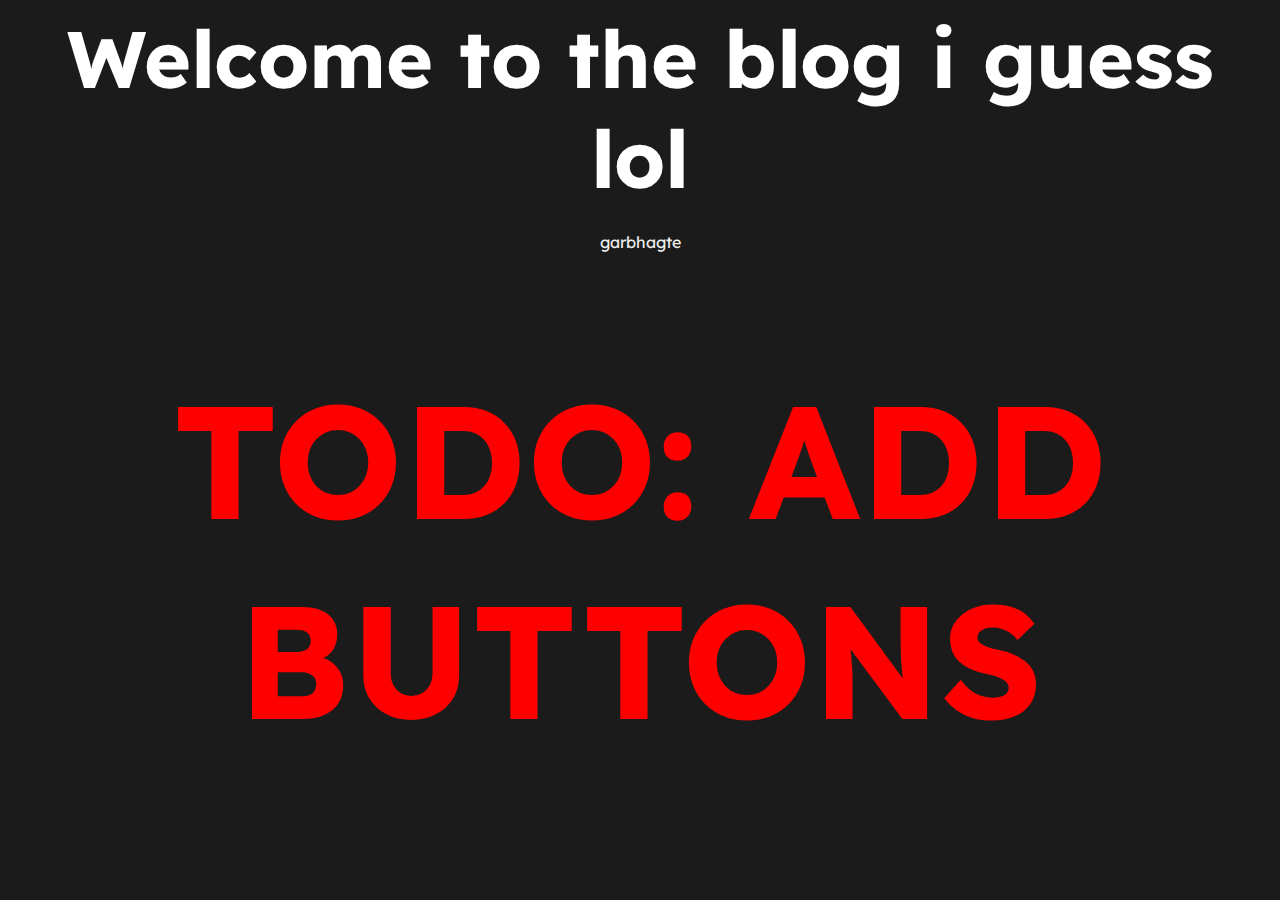
==== index.html @ dc762e93 "actual files" ====
<!DOCTYPE html>

<html>
    <head>
        <meta charset="utf-8">
        <meta content="bad blog" property="og:title" />
        <meta content="its litteral bad blog :skull: :skull: @everyone" property="og:description" />
        <meta content="https://https://f4.bcbits.com/img/a1620091242_10.jpg" property="og:url" /> <!-- solstice oneshot -->
        <meta content="#" property="og:image" />
        <meta content="#0000ff" data-react-helmet="true" name="theme-color" />

        <link rel="stylesheet" href=".\style\css.css">
        <meta name="viewport" content="width=device-width, initial-scale=1">

        <script>
        // the only bad code. of course its js.
        // 🤓 well aktually, its it's because
        // 🤓 well aktually, it's its becuase
        // 🤓 well aktually, it's it's because
        // don't even think about it :realgun: :realknifeundertale:
        if(window.location.hash=="#overrideScreenCheck"){
            console.warn("screen check force cancelled by #overrideScreenCheck")
        } else if (window.innerWidth<400||window.innerHeight<400){
            console.error("screen too small!")
            location.replace("small.html")
        }
        if(window.location.hash=="#oopsSizeGood"){ // only for index
            alert("we assumed your screen size is too small, but it isn't. sorry for the inconvience. go find the page again.")
        }
        </script>
    </head>
    <body>
        <a href="https://example.com"><h1 class="title">
        Welcome to the blog i guess lol</h1> </a>
        <p class="subtitle">garbhagte</p>

        <h1 class="todo">TODO: ADD BUTTONS</h1>
    </body>
</html>
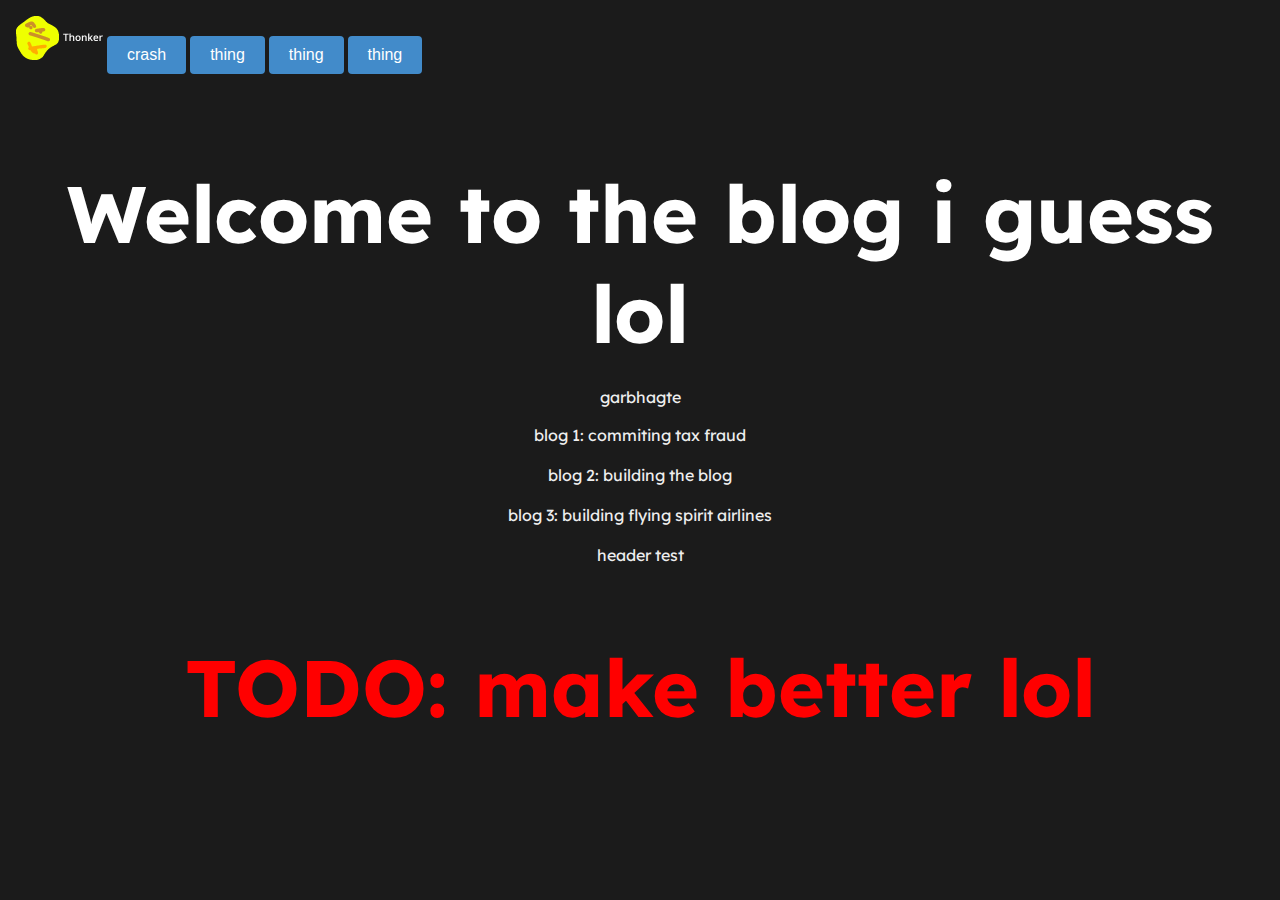
==== commit abbdd37d: "basic header and a bunch of other changes" ====
--- a/index.html
+++ b/index.html
@@ -1,39 +1,56 @@
 <!DOCTYPE html>
 
 <html>
-    <head>
-        <meta charset="utf-8">
-        <meta content="bad blog" property="og:title" />
-        <meta content="its litteral bad blog :skull: :skull: @everyone" property="og:description" />
-        <meta content="https://https://f4.bcbits.com/img/a1620091242_10.jpg" property="og:url" /> <!-- solstice oneshot -->
-        <meta content="#" property="og:image" />
-        <meta content="#0000ff" data-react-helmet="true" name="theme-color" />
+  <head>
+    <meta charset="utf-8" />
+    <meta content="miniminalistic blog" property="og:title" />
+    <meta
+      content="miniminalistic blog page example."
+      property="og:description"
+    />
+    <meta content="#" property="og:url" />
+    <meta content="https://f4.bcbits.com/img/a1620091242_10.jpg" property="og:image"/>
+    <!-- solstice oneshot (niko is still a cat [person]) -->
+    <meta content="#0000ff" data-react-helmet="true" name="theme-color" />
 
-        <link rel="stylesheet" href=".\style\css.css">
-        <meta name="viewport" content="width=device-width, initial-scale=1">
+    <link rel="stylesheet" href="style\css.css" />
+    <meta name="viewport" content="width=device-width, initial-scale=1" />
 
-        <script>
-        // the only bad code. of course its js.
-        // 🤓 well aktually, its it's because
-        // 🤓 well aktually, it's its becuase
-        // 🤓 well aktually, it's it's because
-        // don't even think about it :realgun: :realknifeundertale:
-        if(window.location.hash=="#overrideScreenCheck"){
-            console.warn("screen check force cancelled by #overrideScreenCheck")
-        } else if (window.innerWidth<400||window.innerHeight<400){
-            console.error("screen too small!")
-            location.replace("small.html")
-        }
-        if(window.location.hash=="#oopsSizeGood"){ // only for index
-            alert("we assumed your screen size is too small, but it isn't. sorry for the inconvience. go find the page again.")
-        }
-        </script>
-    </head>
-    <body>
-        <a href="https://example.com"><h1 class="title">
-        Welcome to the blog i guess lol</h1> </a>
-        <p class="subtitle">garbhagte</p>
+    <script>
+      // the only bad code. of course its js.
+      // can someone refactor plsszsdeferetc.
+      if (window.location.hash == "#overrideScreenCheck") {
+        console.warn("screen check force cancelled by #overrideScreenCheck");
+      } else if (window.innerWidth < 400 || window.innerHeight < 400) {
+        console.error("screen too small!");
+        location.replace("https://williamanimate.github.io/blog/blogs/small.html");
+      }
+      if (window.location.hash == "#oopsSizeGood") {
+        alert("we assumed your screen size is too small, but it isn't. sorry for the inconvience. go find the page again.");
+      }
+    </script>
+  </head>
+  <body>
+    <div id="headerDiv"><object type="text/html" data="header.html" style="overflow:auto; width: 100%; height: 100%;"></object></div>
+    <a href="https://example.com"
+      ><h1 class="title">
+        Welcome to the blog i guess lol
+      </h1>
+    </a>
+    <p class="subtitle">garbhagte</p>
+    <div class="container">
+      <a href=https://williamanimate.github.io/blog/blogs/1><div class="text">blog 1: commiting tax fraud</div></a>
+    </div>
+    <div class="container">
+        <a href=https://williamanimate.github.io/blog/blogs/1><div class="text">blog 2: building the blog</div></a>
+    </div>
+    <div class="container">
+        <a href=https://williamanimate.github.io/blog/blogs/1><div class="text">blog 3: building flying spirit airlines</div></a>
+    </div>
+    <div class="container">
+        <a href=.\header.html><div class="text">header test</div></a>
+    </div>
 
-        <h1 class="todo">TODO: ADD BUTTONS</h1>
-    </body>
-</html>+    <h1 class="todo">TODO: make better lol</h1>
+  </body>
+</html>
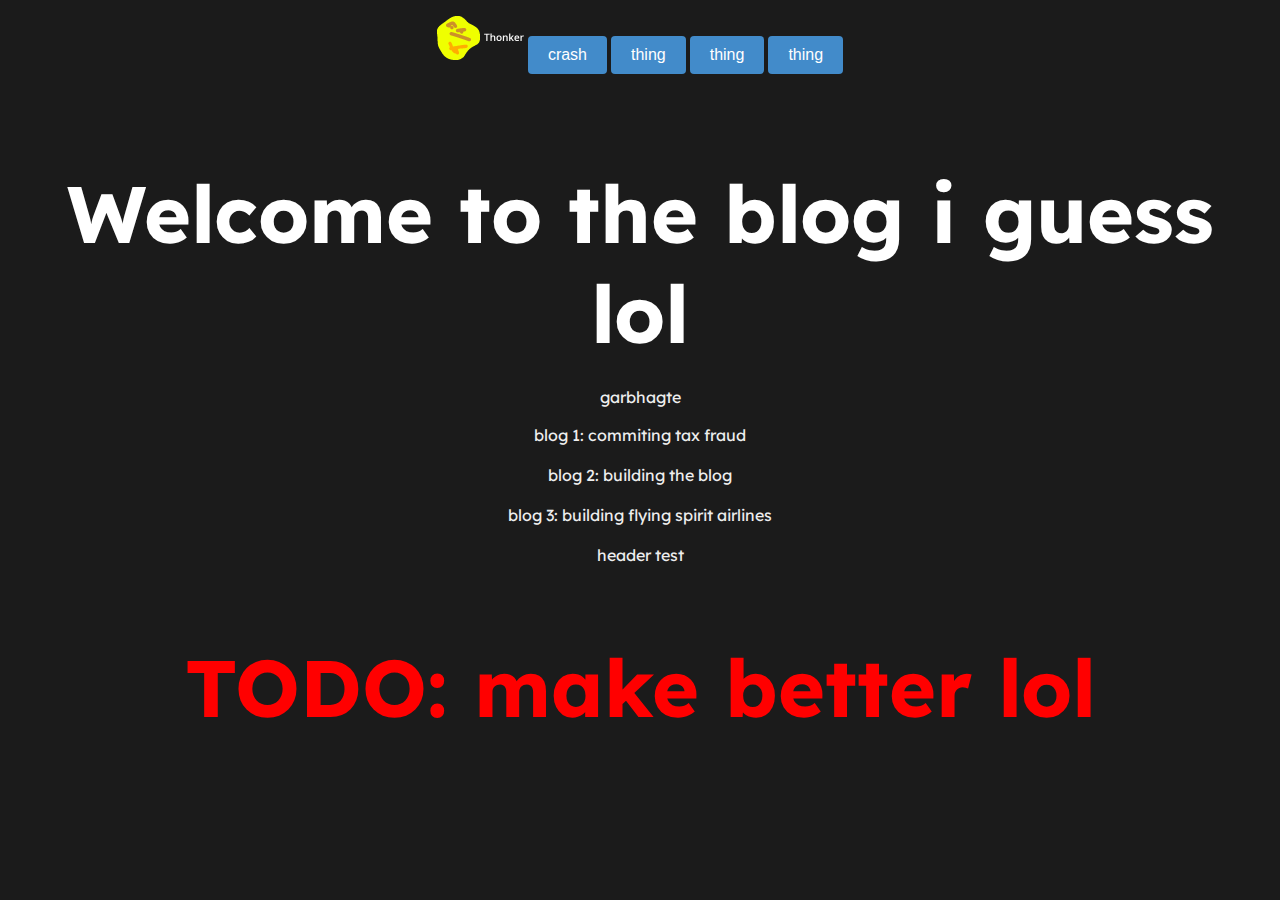
==== commit 3675e6a3: "how do i explain this" ====
--- a/index.html
+++ b/index.html
@@ -9,11 +9,11 @@
       property="og:description"
     />
     <meta content="#" property="og:url" />
-    <meta content="https://f4.bcbits.com/img/a1620091242_10.jpg" property="og:image"/>
-    <!-- solstice oneshot (niko is still a cat [person]) -->
+    <meta content="./img/a2.png" property="og:image"/>
+    <!-- thonker -->
     <meta content="#0000ff" data-react-helmet="true" name="theme-color" />
 
-    <link rel="stylesheet" href="style\css.css" />
+    <link rel="stylesheet" href="style/css.css" />
     <meta name="viewport" content="width=device-width, initial-scale=1" />
 
     <script>
--- a/style/css.css
+++ b/style/css.css
@@ -0,0 +1,73 @@
+/*
+css.css v0.6 - made by WilliamAnimate. https://github.com/williamanimate
+Purpose: minimalistic stylesheet that *might* support mobile sizes
+third party fonts used: lexend font extrabold 800, lexend regular 400 and lexend thin 100.
+
+LICENSED UNDER MIT.
+*/
+
+/* 
+  todo: either make color follow #eeeeee or something dumb like that.
+*/
+
+@import url("https://fonts.googleapis.com/css2?family=Lexend:wght@100;400;800&display=swap");
+
+body {
+  font-family: "lexend", sans-serif;
+  background-color: #1b1b1b;
+  color: #eeeeee; /*eeeeee*/
+  text-align: center;
+}
+a:link {color: #118bee;background-color: transparent;text-decoration: none}
+a:visited {color: #118bee; background-color: transparent;text-decoration: none}
+a:hover {color: white;background-color: transparent;text-decoration: underline}
+.h1 {font-family: "lexend", sans-serif}
+.title {
+  font-size: 5rem;
+  margin-top: 1px;
+  margin-bottom: 24px;
+  /* link color overrides for links marked as a title, somehow */
+  color: #ffffff;
+}
+.subtitle {
+  font-size: 1em;
+  margin-top: 16px;
+}
+.actualblog {font-size: 2rem}
+.actualblog-steps {
+  font-size: 2rem;
+  text-align: left;
+}
+.warning {color: yellow}
+.caution {color: red}
+.yes {color: lightgreen}
+
+/* text slide up */
+.container {
+  width: 300px;
+  height: 40px;
+  overflow: hidden;
+  margin: auto;
+}
+
+.container .text {
+  /*
+    todo: fix "hitboxes" for the animation :(
+    (sometimes by being near the "visible box" it goes up anyway)
+  */
+  color: #eeeeee;
+  transform: translateY(10%);
+  transition: transform 0.3s ease-in-out;
+}
+
+.container:hover .text {transform: translateY(0)} /* the actual animation */
+/* test slide up end */
+
+/* some inspiring css bg (use in seperate file because this isn't miniminalistic anymore and should be custom when porting css.css) etc blah blah
+https://alvarotrigo.com/blog/animated-backgrounds-css/
+*/
+
+.todo {
+  font-size: 5rem;
+  color: red;
+}
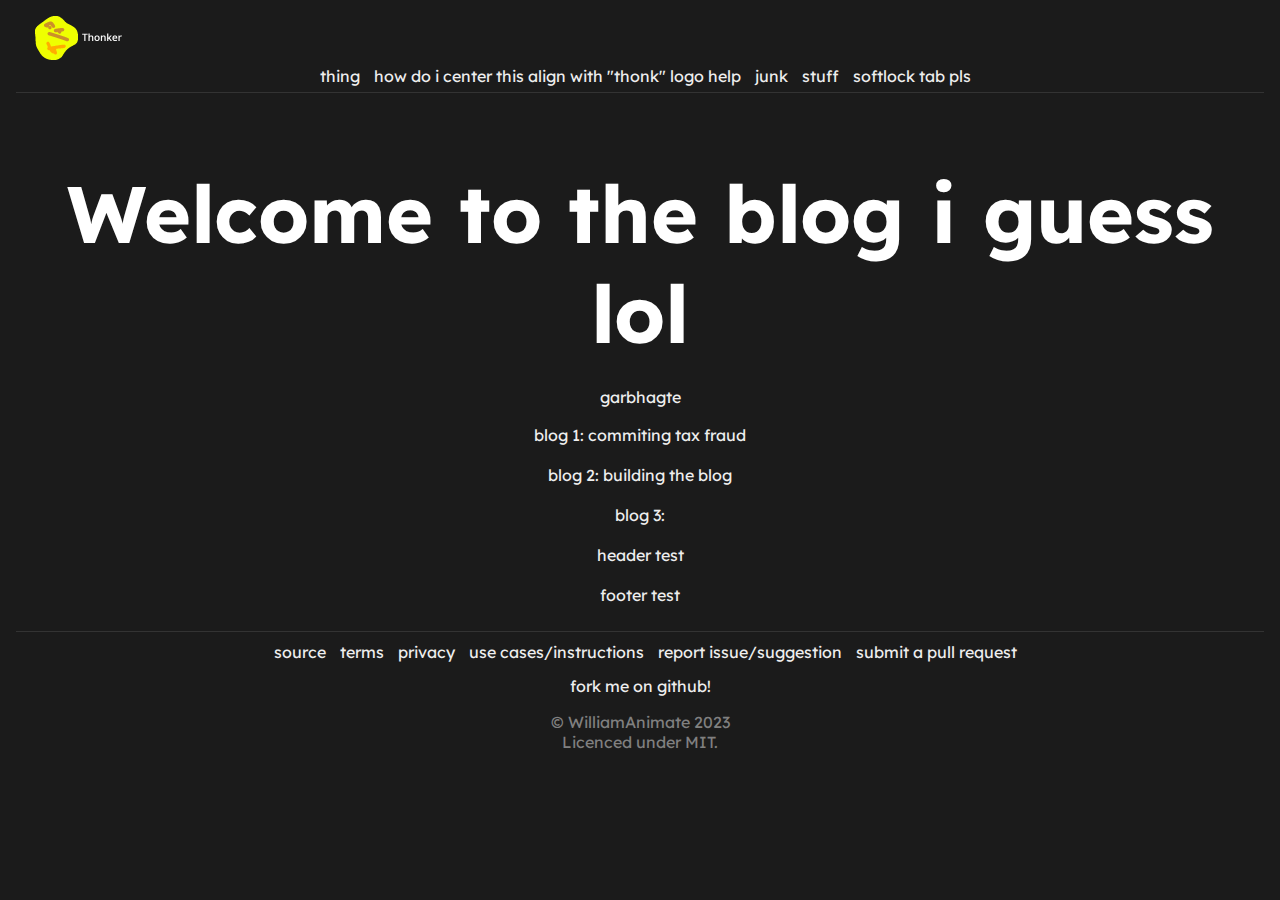
==== commit ee797af7: "1.5 hours of work" ====
--- a/index.html
+++ b/index.html
@@ -2,23 +2,19 @@
 
 <html>
   <head>
-    <meta charset="utf-8" />
-    <meta content="miniminalistic blog" property="og:title" />
-    <meta
-      content="miniminalistic blog page example."
-      property="og:description"
-    />
-    <meta content="#" property="og:url" />
+    <meta charset="utf-8"/>
+    <meta content="miniminalistic blog" property="og:title"/>
+    <meta content="miniminalistic blog page example." property="og:description"/>
+    <meta content="#" property="og:url"/>
     <meta content="./img/a2.png" property="og:image"/>
     <!-- thonker -->
-    <meta content="#0000ff" data-react-helmet="true" name="theme-color" />
+    <meta content="#0000ff" data-react-helmet="true" name="theme-color"/>
 
-    <link rel="stylesheet" href="style/css.css" />
-    <meta name="viewport" content="width=device-width, initial-scale=1" />
+    <link rel="stylesheet" href="style/css.css"/>
+    <meta name="viewport" content="width=device-width, initial-scale=1"/>
 
     <script>
       // the only bad code. of course its js.
-      // can someone refactor plsszsdeferetc.
       if (window.location.hash == "#overrideScreenCheck") {
         console.warn("screen check force cancelled by #overrideScreenCheck");
       } else if (window.innerWidth < 400 || window.innerHeight < 400) {
@@ -32,25 +28,24 @@
   </head>
   <body>
     <div id="headerDiv"><object type="text/html" data="header.html" style="overflow:auto; width: 100%; height: 100%;"></object></div>
-    <a href="https://example.com"
-      ><h1 class="title">
-        Welcome to the blog i guess lol
-      </h1>
-    </a>
+    <a href="https://example.com"><h1 class="title">Welcome to the blog i guess lol</h1></a>
     <p class="subtitle">garbhagte</p>
     <div class="container">
-      <a href=https://williamanimate.github.io/blog/blogs/1><div class="text">blog 1: commiting tax fraud</div></a>
+      <a href=blog1.html><div class="text">blog 1: commiting tax fraud</div></a>
     </div>
     <div class="container">
-        <a href=https://williamanimate.github.io/blog/blogs/1><div class="text">blog 2: building the blog</div></a>
+        <a href=blog2.html><div class="text">blog 2: building the blog</div></a>
     </div>
     <div class="container">
-        <a href=https://williamanimate.github.io/blog/blogs/1><div class="text">blog 3: building flying spirit airlines</div></a>
+        <a href=https://williamanimate.github.io/blog/blogs/1><div class="text">blog 3: </div></a>
     </div>
     <div class="container">
         <a href=.\header.html><div class="text">header test</div></a>
     </div>
+    <div class="container">
+      <a href=.\footer.html><div class="text">footer test</div></a>
+    </div>
 
-    <h1 class="todo">TODO: make better lol</h1>
+    <div id="footerDiv"><object type="text/html" data="footer.html" style="overflow:auto; width: 100%; height: 100%;"></object></div>
   </body>
 </html>
--- a/style/css.css
+++ b/style/css.css
@@ -1,9 +1,15 @@
 /*
-css.css v0.6 - made by WilliamAnimate. https://github.com/williamanimate
-Purpose: minimalistic stylesheet that *might* support mobile sizes
+css.css v0.61 - made by WilliamAnimate. https://github.com/williamanimate
+Purpose: minimalistic stylesheet designed to appeal to others
 third party fonts used: lexend font extrabold 800, lexend regular 400 and lexend thin 100.
 
 LICENSED UNDER MIT.
+
+USAGE:
+test as links:
+<a href=https://example.com><div class="text">TEXT HERE</div></a>
+
+TODO: remove container
 */
 
 /* 
@@ -43,6 +49,9 @@
 .yes {color: lightgreen}
 
 /* text slide up */
+/*
+file size reduction: remove containers and just have .text?
+*/
 .container {
   width: 300px;
   height: 40px;
@@ -63,11 +72,14 @@
 .container:hover .text {transform: translateY(0)} /* the actual animation */
 /* test slide up end */
 
+hr { /* credit: https://stackoverflow.com/questions/4151743/how-can-i-change-the-thickness-of-my-hr-tag#4151770*/
+  border: none;
+  height: 1px;
+  /* Set the hr color */
+  color: #333; /* old IE */
+  background-color: #333; /* Modern Browsers */
+}
+
 /* some inspiring css bg (use in seperate file because this isn't miniminalistic anymore and should be custom when porting css.css) etc blah blah
 https://alvarotrigo.com/blog/animated-backgrounds-css/
-*/
-
-.todo {
-  font-size: 5rem;
-  color: red;
-}
+*/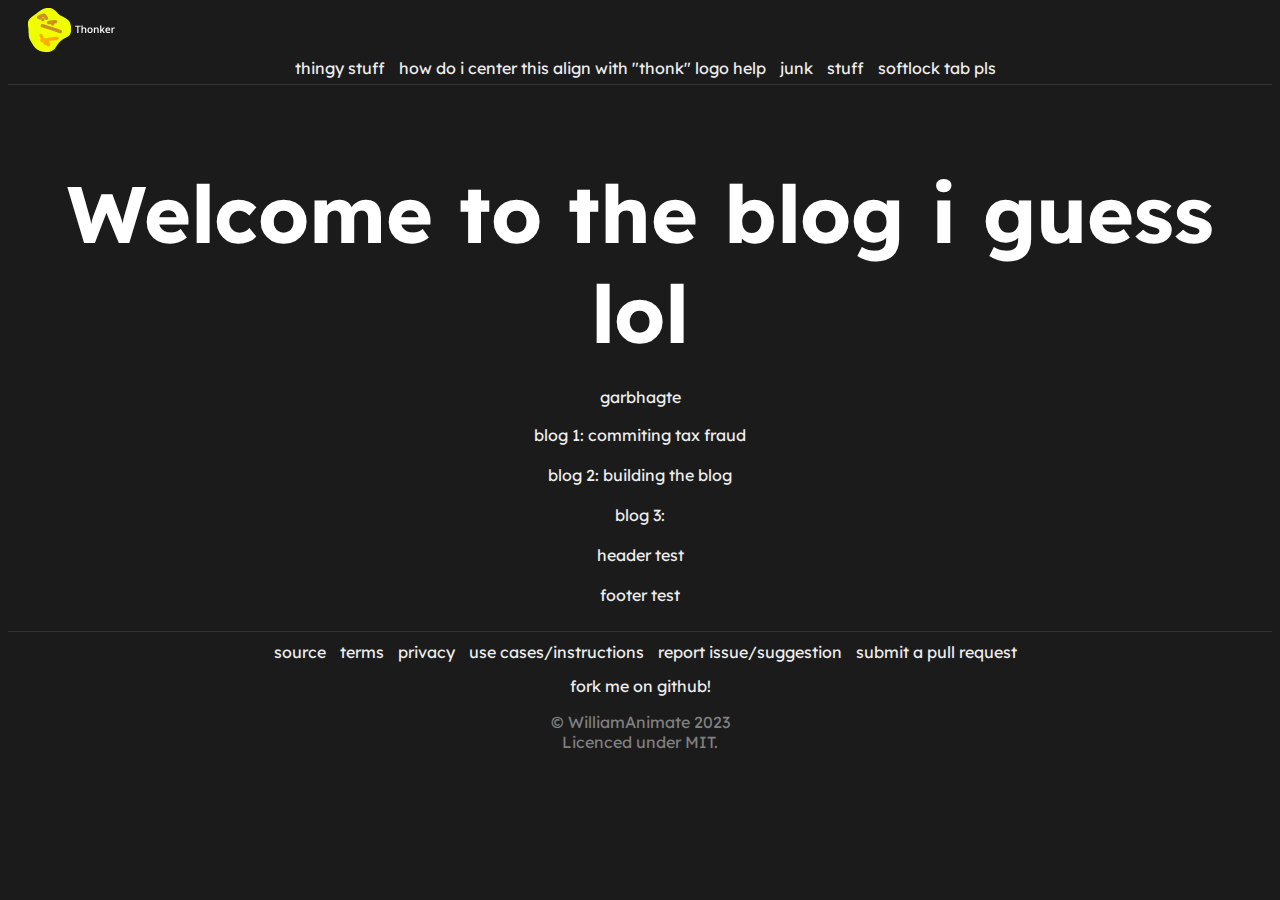
==== commit f32c26e1: "some fixes" ====
--- a/index.html
+++ b/index.html
@@ -12,40 +12,23 @@
 
     <link rel="stylesheet" href="style/css.css"/>
     <meta name="viewport" content="width=device-width, initial-scale=1"/>
-
-    <script>
-      // the only bad code. of course its js.
-      if (window.location.hash == "#overrideScreenCheck") {
-        console.warn("screen check force cancelled by #overrideScreenCheck");
-      } else if (window.innerWidth < 400 || window.innerHeight < 400) {
-        console.error("screen too small!");
-        location.replace("https://williamanimate.github.io/blog/blogs/small.html");
-      }
-      if (window.location.hash == "#oopsSizeGood") {
-        alert("we assumed your screen size is too small, but it isn't. sorry for the inconvience. go find the page again.");
-      }
-    </script>
   </head>
   <body>
-    <div id="headerDiv"><object type="text/html" data="header.html" style="overflow:auto; width: 100%; height: 100%;"></object></div>
+    <div id="header"><object type="text/html" data="header.html" style="overflow:auto; width: 100%; height: 100%;"></object></div>
     <a href="https://example.com"><h1 class="title">Welcome to the blog i guess lol</h1></a>
     <p class="subtitle">garbhagte</p>
-    <div class="container">
-      <a href=blog1.html><div class="text">blog 1: commiting tax fraud</div></a>
-    </div>
-    <div class="container">
-        <a href=blog2.html><div class="text">blog 2: building the blog</div></a>
-    </div>
-    <div class="container">
-        <a href=https://williamanimate.github.io/blog/blogs/1><div class="text">blog 3: </div></a>
-    </div>
-    <div class="container">
-        <a href=.\header.html><div class="text">header test</div></a>
-    </div>
-    <div class="container">
-      <a href=.\footer.html><div class="text">footer test</div></a>
-    </div>
 
-    <div id="footerDiv"><object type="text/html" data="footer.html" style="overflow:auto; width: 100%; height: 100%;"></object></div>
+    <!-- are the divs required? -->
+    <a href=blog1.html><div class="text">blog 1: commiting tax fraud</div></a>
+    <br>
+    <a href=blog2.html><div class="text">blog 2: building the blog</div></a>
+    <br>
+    <a href=blog3.html><div class="text">blog 3: </div></a>
+    <br>
+    <a href=header.html><div class="text">header test</div></a>
+    <br>
+    <a href=footer.html><div class="text">footer test</div></a>
+    <br>
+    <div id="footer"><object type="text/html" data="footer.html" style="overflow:auto; width: 100%; height: 100%;"></object></div>
   </body>
 </html>
--- a/style/css.css
+++ b/style/css.css
@@ -1,15 +1,13 @@
 /*
-css.css v0.61 - made by WilliamAnimate. https://github.com/williamanimate
+css.css v0.63 - made by WilliamAnimate. https://github.com/williamanimate
 Purpose: minimalistic stylesheet designed to appeal to others
 third party fonts used: lexend font extrabold 800, lexend regular 400 and lexend thin 100.
 
 LICENSED UNDER MIT.
 
 USAGE:
-test as links:
+the text that slide up thing:
 <a href=https://example.com><div class="text">TEXT HERE</div></a>
-
-TODO: remove container
 */
 
 /* 
@@ -24,15 +22,16 @@
   color: #eeeeee; /*eeeeee*/
   text-align: center;
 }
-a:link {color: #118bee;background-color: transparent;text-decoration: none}
-a:visited {color: #118bee; background-color: transparent;text-decoration: none}
-a:hover {color: white;background-color: transparent;text-decoration: underline}
-.h1 {font-family: "lexend", sans-serif}
+/* was i supposed to make the code formatted? my bad */
+a:link {color:#118bee;background-color:transparent;text-decoration:none}
+a:visited {color:#118bee;background-color:transparent;text-decoration:none}
+a:hover {color:white;background-color:transparent;text-decoration: underline}
+.h1 {font-family:"lexend",sans-serif}
 .title {
   font-size: 5rem;
   margin-top: 1px;
   margin-bottom: 24px;
-  /* link color overrides for links marked as a title, somehow */
+  /* link color overrides for links marked as a title, somehow (remove oneday) */
   color: #ffffff;
 }
 .subtitle {
@@ -41,36 +40,32 @@
 }
 .actualblog {font-size: 2rem}
 .actualblog-steps {
+  /* can we refactor */
   font-size: 2rem;
   text-align: left;
 }
+.actualblog-chapter {
+  font-size: 3.6rem;
+  margin-bottom: 24px /* so subtitles work slightly better */
+}
+
+/* todo: add something for "an aside" or footnotes? */
+
 .warning {color: yellow}
 .caution {color: red}
 .yes {color: lightgreen}
 
 /* text slide up */
-/*
-file size reduction: remove containers and just have .text?
-*/
-.container {
-  width: 300px;
-  height: 40px;
-  overflow: hidden;
-  margin: auto;
-}
-
-.container .text {
-  /*
-    todo: fix "hitboxes" for the animation :(
-    (sometimes by being near the "visible box" it goes up anyway)
-  */
+.text {
   color: #eeeeee;
   transform: translateY(10%);
   transition: transform 0.3s ease-in-out;
+  /* if anyone could put a <br> like thing here without html and only css and tells me how to do it i will give you a virtual head pat
+  why? so i don't have to spam <br> after each class="text" thing.
+  */
 }
-
-.container:hover .text {transform: translateY(0)} /* the actual animation */
-/* test slide up end */
+.text:hover {transform: translateY(0)}
+/* ^the actual animation */
 
 hr { /* credit: https://stackoverflow.com/questions/4151743/how-can-i-change-the-thickness-of-my-hr-tag#4151770*/
   border: none;
@@ -82,4 +77,19 @@
 
 /* some inspiring css bg (use in seperate file because this isn't miniminalistic anymore and should be custom when porting css.css) etc blah blah
 https://alvarotrigo.com/blog/animated-backgrounds-css/
-*/+*/
+
+.classname {
+  display: flex;
+  align-items: center;
+  justify-content: center;
+  flex-direction: column;
+  /*height: 100vh; /* or any height you want */
+  height: 100px;
+}
+
+#imgid {
+  max-width: 100%;
+  height: auto;
+  margin-bottom: 20px; /* or any margin you want */
+}